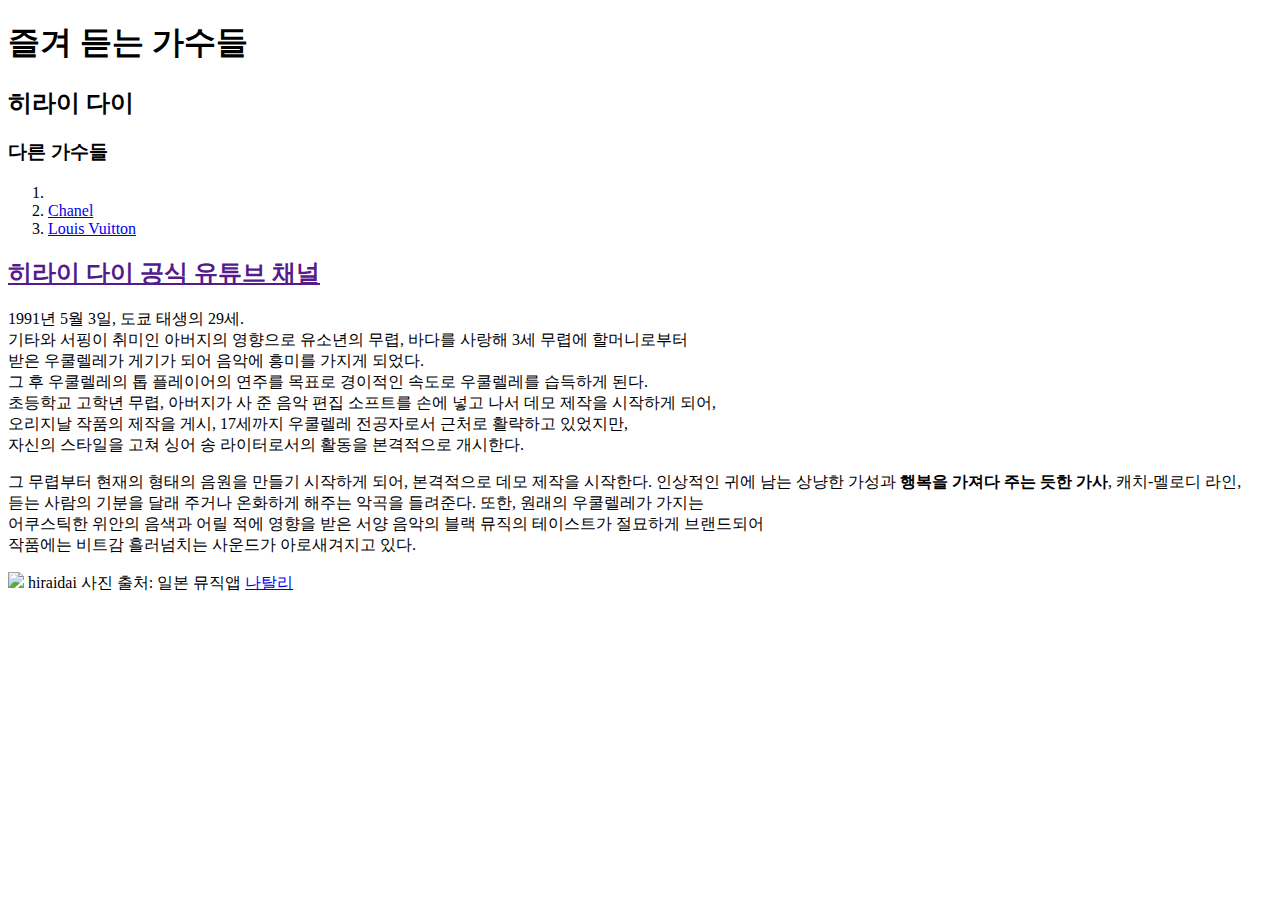
==== index.html @ 5d4d8fd2 "Add files via upload" ====
<!DOCTYPE html>
<html>
<head>
    <meta charset="utf-8">
    <title>WEB1 - HTML</title>
</head>

<body>
<h1>즐겨 듣는 가수들</h1>
 <h2>히라이 다이</h2>
 <h3>다른 가수들</h3>
 <ol>
   <li><a href="1.html"></a></li>
   <li><a href="2.html">Chanel</a></li>
   <li><a href="3.html">Louis Vuitton</a></li>

</ol>
 <p><h2><a href=""target="_blank"title="데뷔곡 For The future(2011/05/11 발매).">히라이 다이 공식 유튜브 채널</a></h2>
  1991년 5월 3일, 도쿄 태생의 29세.<br>
  기타와 서핑이 취미인 아버지의 영향으로 유소년의 무렵, 바다를 사랑해 3세 무렵에 할머니로부터<br>
  받은 우쿨렐레가 게기가 되어 음악에 흥미를 가지게 되었다.<br>
  그 후 우쿨렐레의 톱 플레이어의 연주를 목표로 경이적인 속도로 우쿨렐레를 습득하게 된다.<br>
   초등학교 고학년 무렵, 아버지가 사 준 음악 편집 소프트를 손에 넣고 나서 데모 제작을 시작하게 되어,<br>
   오리지날 작품의 제작을 게시, 17세까지 우쿨렐레 전공자로서 근처로 활략하고 있었지만,<br>
   자신의 스타일을 고쳐 싱어 송 라이터로서의 활동을 본격적으로 개시한다.</p>

<p>그 무렵부터 현재의 형태의 음원을 만들기 시작하게 되어, 본격적으로 데모 제작을 시작한다.
인상적인 귀에 남는 상냥한 가성과 <strong>행복을 가져다 주는 듯한 가사</strong>, 캐치-멜로디 라인, <br>
듣는 사람의 기분을 달래 주거나 온화하게 해주는 악곡을 들려준다. 또한, 원래의 우쿨렐레가 가지는<br>
어쿠스틱한 위안의 음색과 어릴 적에 영향을 받은 서양 음악의 블랙 뮤직의 테이스트가 절묘하게 브랜드되어 <br>
작품에는 비트감 흘러넘치는 사운드가 아로새겨지고 있다.  </p>

<p>
<img src="hiraidai1.jpg" width="100%">
hiraidai 사진 출처: 일본 뮤직앱 <a href="https://natalie.mu/music/news/279953">나탈리</a></p>
<p>

</p>
<p>
  <div id="disqus_thread"></div>
<script>
    /**
    *  RECOMMENDED CONFIGURATION VARIABLES: EDIT AND UNCOMMENT THE SECTION BELOW TO INSERT DYNAMIC VALUES FROM YOUR PLATFORM OR CMS.
    *  LEARN WHY DEFINING THESE VARIABLES IS IMPORTANT: https://disqus.com/admin/universalcode/#configuration-variables    */
    /*
    var disqus_config = function () {
    this.page.url = PAGE_URL;  // Replace PAGE_URL with your page's canonical URL variable
    this.page.identifier = PAGE_IDENTIFIER; // Replace PAGE_IDENTIFIER with your page's unique identifier variable
    };
    */
    (function() { // DON'T EDIT BELOW THIS LINE
    var d = document, s = d.createElement('script');
    s.src = 'https://jaemini.disqus.com/embed.js';
    s.setAttribute('data-timestamp', +new Date());
    (d.head || d.body).appendChild(s);
    })();
</script>
<noscript>Please enable JavaScript to view the <a href="https://disqus.com/?ref_noscript">comments powered by Disqus.</a></noscript>
</p>

</body>
</html>
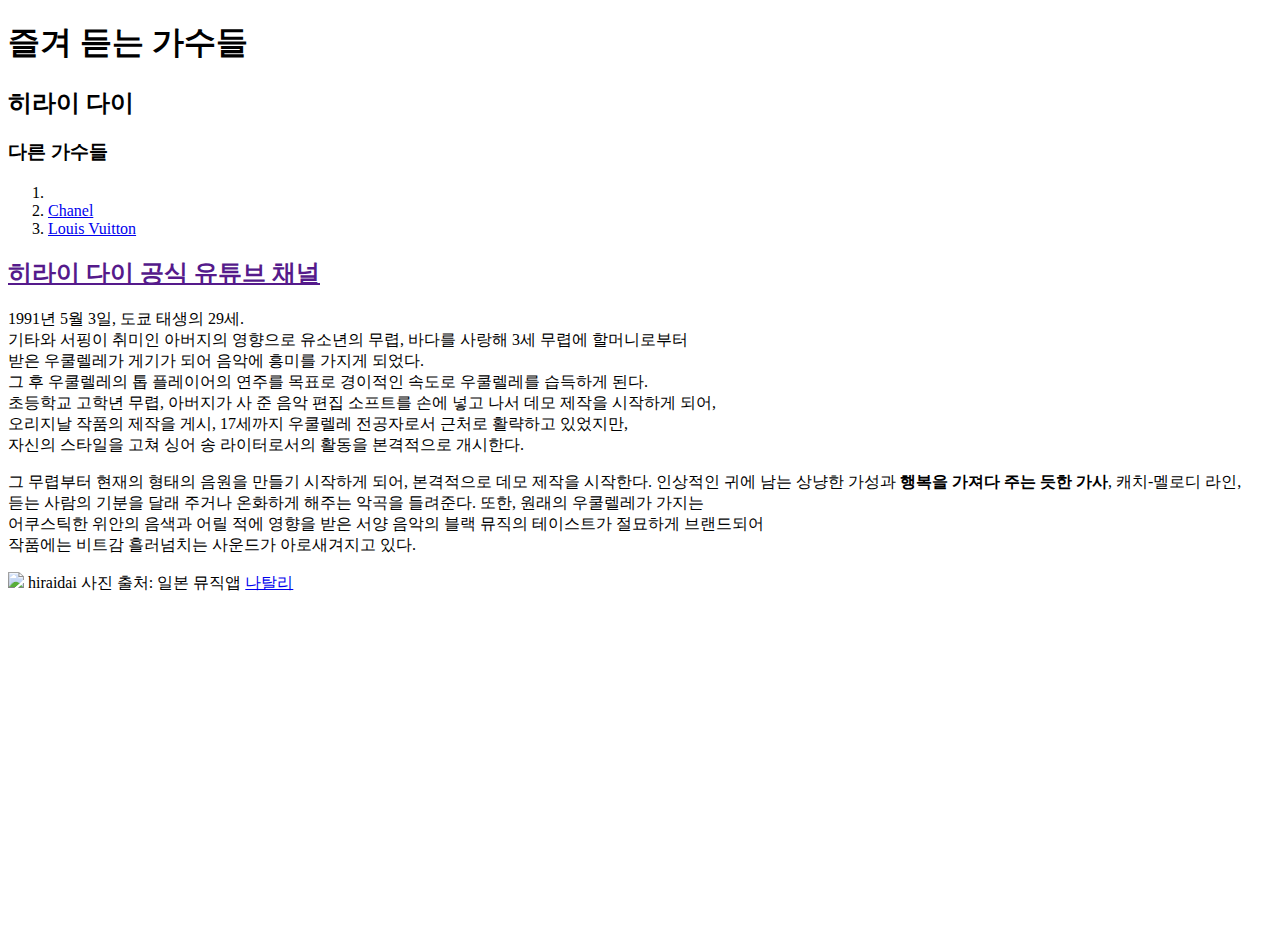
==== commit 7e93a3b9: "Add files via upload" ====
--- a/index.html
+++ b/index.html
@@ -34,7 +34,9 @@
 <img src="hiraidai1.jpg" width="100%">
 hiraidai 사진 출처: 일본 뮤직앱 <a href="https://natalie.mu/music/news/279953">나탈리</a></p>
 <p>
-
+<iframe width="560" height="315" src="https://www.youtube.com/embed/M-2bFLd9pBw" title="YouTube video player"
+ frameborder="0" allow="accelerometer; autoplay; clipboard-write; encrypted-media; gyroscope; picture-in-picture"
+ allowfullscreen></iframe>
 </p>
 <p>
   <div id="disqus_thread"></div>
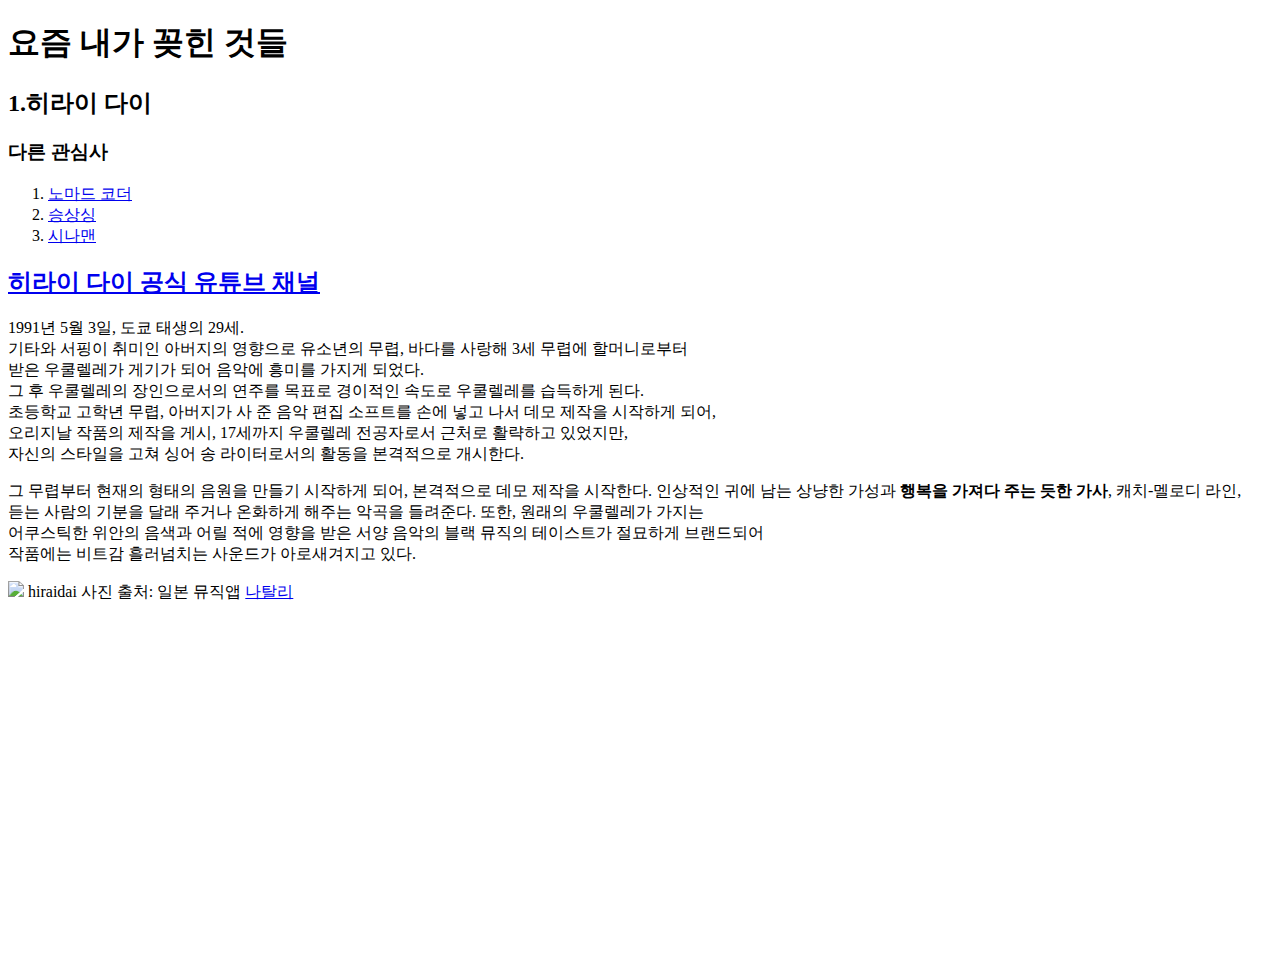
==== commit 430360d0: "Add files via upload" ====
--- a/index.html
+++ b/index.html
@@ -6,20 +6,20 @@
 </head>
 
 <body>
-<h1>즐겨 듣는 가수들</h1>
- <h2>히라이 다이</h2>
- <h3>다른 가수들</h3>
+<h1>요즘 내가 꽂힌 것들</h1>
+ <h2>1.히라이 다이</h2>
+ <h3>다른 관심사</h3>
  <ol>
-   <li><a href="1.html"></a></li>
-   <li><a href="2.html">Chanel</a></li>
-   <li><a href="3.html">Louis Vuitton</a></li>
+   <li><a href="1.html">노마드 코더</a></li>
+   <li><a href="2.html">승상싱</a></li>
+   <li><a href="3.html">시나맨</a></li>
 
 </ol>
- <p><h2><a href=""target="_blank"title="데뷔곡 For The future(2011/05/11 발매).">히라이 다이 공식 유튜브 채널</a></h2>
+ <p><h2><a href="https://www.youtube.com/channel/UCtrNaCCz5xEphtnyc7xGcQQ"target="_blank"title="데뷔곡 For The future(2011/05/11 발매).">히라이 다이 공식 유튜브 채널</a></h2>
   1991년 5월 3일, 도쿄 태생의 29세.<br>
   기타와 서핑이 취미인 아버지의 영향으로 유소년의 무렵, 바다를 사랑해 3세 무렵에 할머니로부터<br>
   받은 우쿨렐레가 게기가 되어 음악에 흥미를 가지게 되었다.<br>
-  그 후 우쿨렐레의 톱 플레이어의 연주를 목표로 경이적인 속도로 우쿨렐레를 습득하게 된다.<br>
+  그 후 우쿨렐레의 장인으로서의 연주를 목표로 경이적인 속도로 우쿨렐레를 습득하게 된다.<br>
    초등학교 고학년 무렵, 아버지가 사 준 음악 편집 소프트를 손에 넣고 나서 데모 제작을 시작하게 되어,<br>
    오리지날 작품의 제작을 게시, 17세까지 우쿨렐레 전공자로서 근처로 활략하고 있었지만,<br>
    자신의 스타일을 고쳐 싱어 송 라이터로서의 활동을 본격적으로 개시한다.</p>
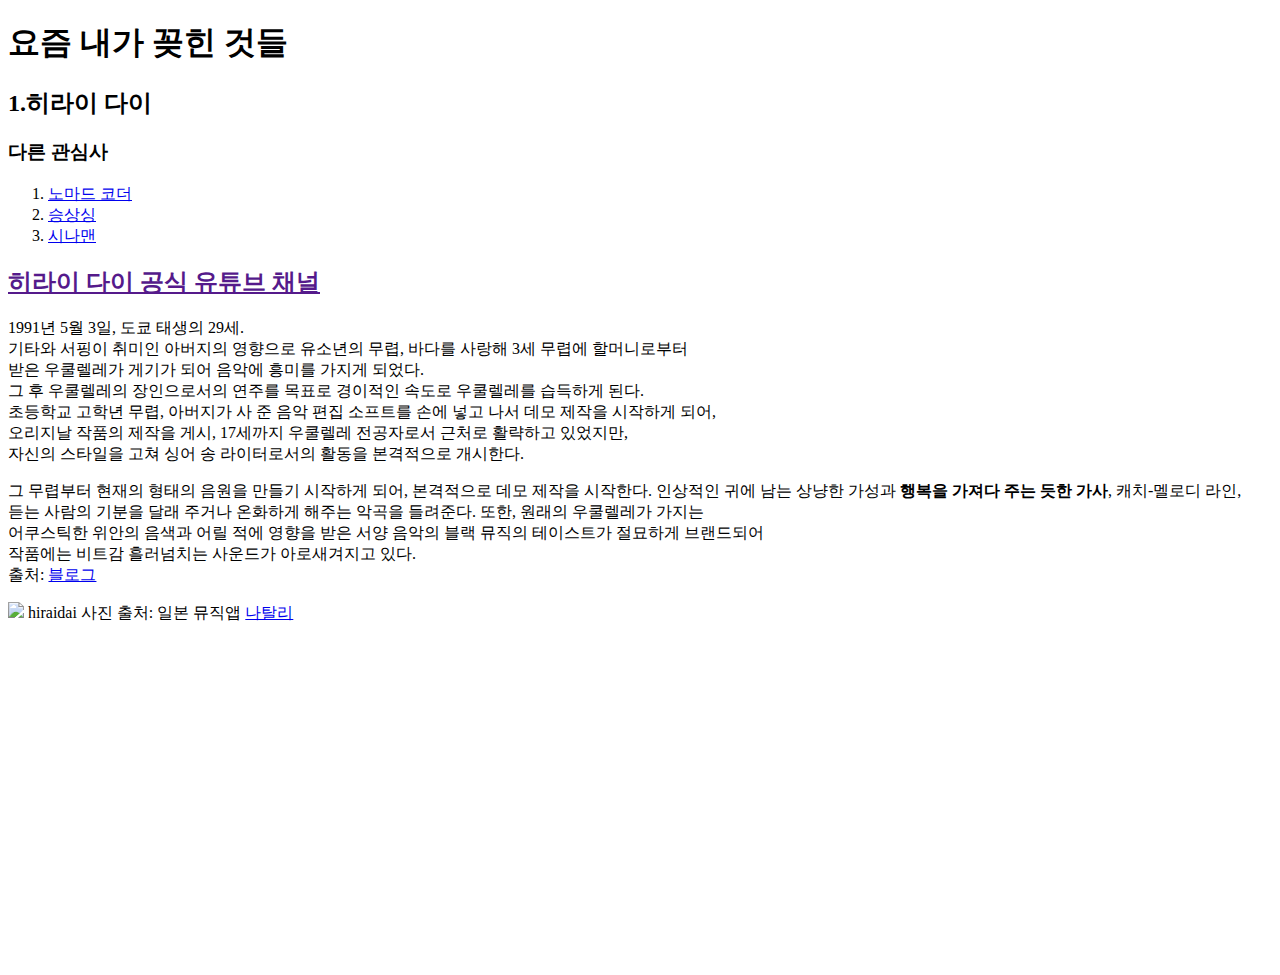
==== commit aaaf361d: "Add files via upload" ====
--- a/index.html
+++ b/index.html
@@ -15,7 +15,7 @@
    <li><a href="3.html">시나맨</a></li>
 
 </ol>
- <p><h2><a href="https://www.youtube.com/channel/UCtrNaCCz5xEphtnyc7xGcQQ"target="_blank"title="데뷔곡 For The future(2011/05/11 발매).">히라이 다이 공식 유튜브 채널</a></h2>
+ <p><h2><a href=""target="_blank"title="데뷔곡 For The future(2011/05/11 발매).">히라이 다이 공식 유튜브 채널</a></h2>
   1991년 5월 3일, 도쿄 태생의 29세.<br>
   기타와 서핑이 취미인 아버지의 영향으로 유소년의 무렵, 바다를 사랑해 3세 무렵에 할머니로부터<br>
   받은 우쿨렐레가 게기가 되어 음악에 흥미를 가지게 되었다.<br>
@@ -28,7 +28,9 @@
 인상적인 귀에 남는 상냥한 가성과 <strong>행복을 가져다 주는 듯한 가사</strong>, 캐치-멜로디 라인, <br>
 듣는 사람의 기분을 달래 주거나 온화하게 해주는 악곡을 들려준다. 또한, 원래의 우쿨렐레가 가지는<br>
 어쿠스틱한 위안의 음색과 어릴 적에 영향을 받은 서양 음악의 블랙 뮤직의 테이스트가 절묘하게 브랜드되어 <br>
-작품에는 비트감 흘러넘치는 사운드가 아로새겨지고 있다.  </p>
+작품에는 비트감 흘러넘치는 사운드가 아로새겨지고 있다.<br>
+출처: <a href="https://m.blog.naver.com/PostView.naver?isHttpsRedirect=true&blogId=guduri44&logNo=90114730035">블로그</a>
+</p>
 
 <p>
 <img src="hiraidai1.jpg" width="100%">
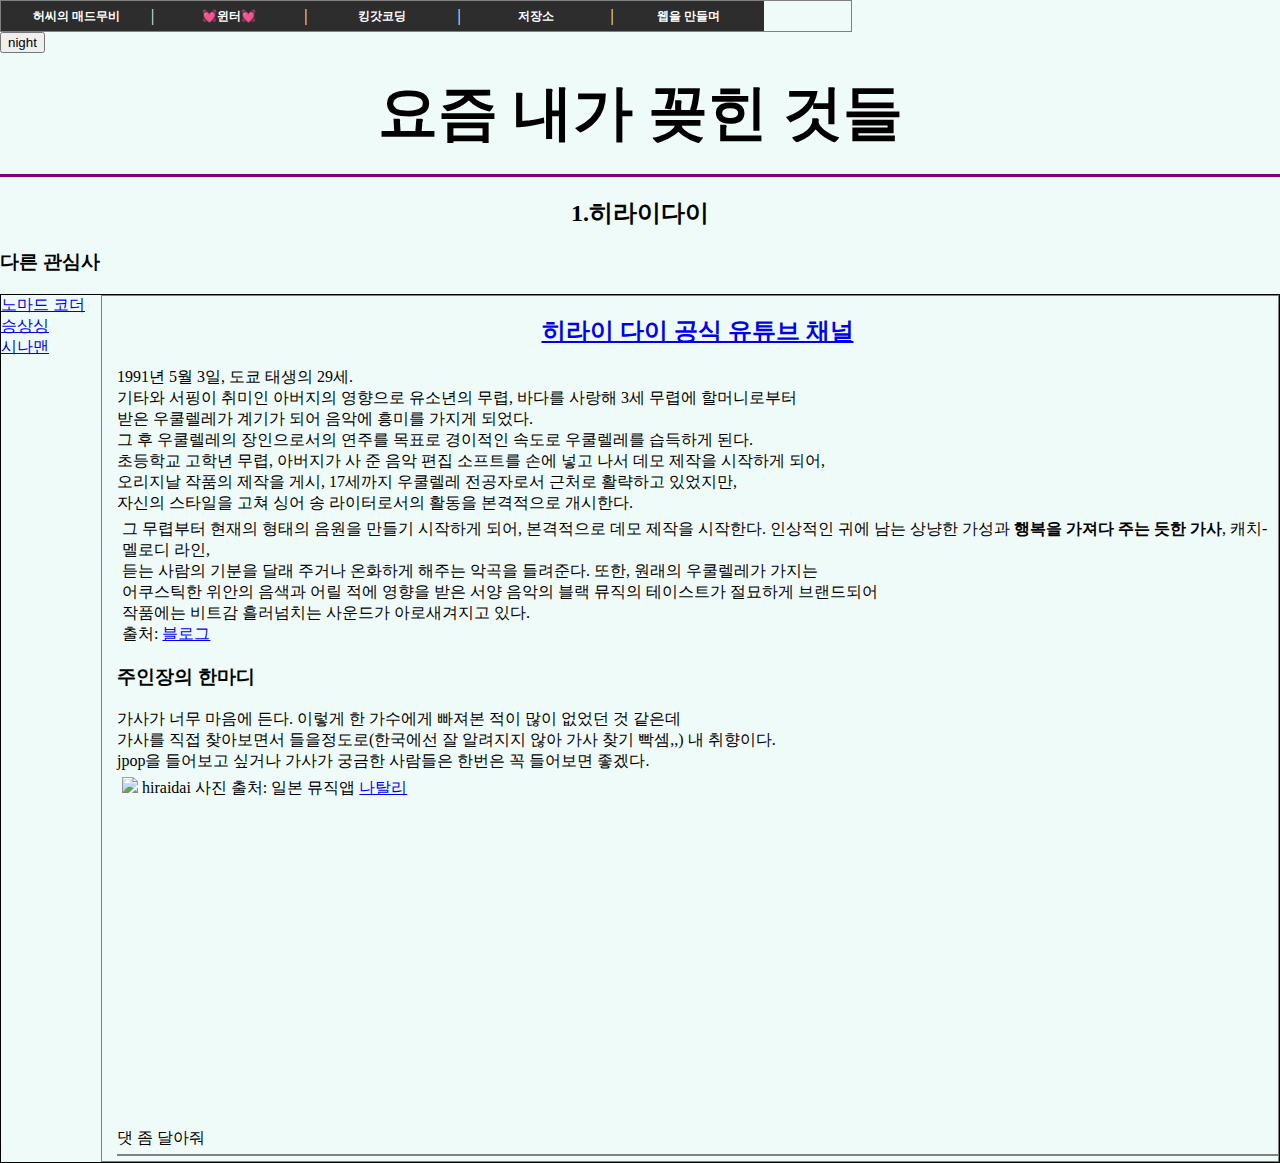
==== commit daf62d28: "Add files via upload" ====
--- a/index.html
+++ b/index.html
@@ -2,23 +2,43 @@
 <html>
 <head>
     <meta charset="utf-8">
-    <title>WEB1 - HTML</title>
+    <title>내가 만든 나만의 페이지</title>
+    <script src="colors.js">
+    </script>
+    <link rel="stylesheet" href="가로메뉴.css">
 </head>
 
-<body>
+<body style="background-color: #EFFBF8">
+  <div id="topMenu" >
+      <ul>
+        <li><a class="menuLink" href="https://www.youtube.com/channel/UCyaGybQT_WiyE4ivU__55Kw">허씨의 매드무비</a></li>
+        <li>|</li>
+        <li><a class="menuLink" href="winter.html">💓윈터💓</a></li>
+        <li>|</li>
+        <li><a class="menuLink" href="https://www.youtube.com/channel/UCvc8kv-i5fvFTJBFAk6n1SA">킹갓코딩</a></li>
+        <li>|</li>
+        <li><a class="menuLink" href="저장소.html">저장소</a></li>
+        <li>|</li>
+        <li><a class="menuLink" href="ending.html">웹을 만들며</a></li>
+      </ul>
+    </div>
+    <input id="night_day" type="button" value="night" onclick="
+      nightdayhandler(this);
+    ">
 <h1>요즘 내가 꽂힌 것들</h1>
- <h2>1.히라이 다이</h2>
+ <h2>1.히라이다이</h2>
  <h3>다른 관심사</h3>
+ <div id="grid">
  <ol>
    <li><a href="1.html">노마드 코더</a></li>
    <li><a href="2.html">승상싱</a></li>
    <li><a href="3.html">시나맨</a></li>
-
-</ol>
- <p><h2><a href=""target="_blank"title="데뷔곡 For The future(2011/05/11 발매).">히라이 다이 공식 유튜브 채널</a></h2>
+ </ol>
+<div id="article">
+ <p><h2><a href="https://www.youtube.com/channel/UCtrNaCCz5xEphtnyc7xGcQQ"target="_blank"title="데뷔곡 For The future(2011/05/11 발매).">히라이 다이 공식 유튜브 채널</a></h2>
   1991년 5월 3일, 도쿄 태생의 29세.<br>
   기타와 서핑이 취미인 아버지의 영향으로 유소년의 무렵, 바다를 사랑해 3세 무렵에 할머니로부터<br>
-  받은 우쿨렐레가 게기가 되어 음악에 흥미를 가지게 되었다.<br>
+  받은 우쿨렐레가 계기가 되어 음악에 흥미를 가지게 되었다.<br>
   그 후 우쿨렐레의 장인으로서의 연주를 목표로 경이적인 속도로 우쿨렐레를 습득하게 된다.<br>
    초등학교 고학년 무렵, 아버지가 사 준 음악 편집 소프트를 손에 넣고 나서 데모 제작을 시작하게 되어,<br>
    오리지날 작품의 제작을 게시, 17세까지 우쿨렐레 전공자로서 근처로 활략하고 있었지만,<br>
@@ -31,7 +51,12 @@
 작품에는 비트감 흘러넘치는 사운드가 아로새겨지고 있다.<br>
 출처: <a href="https://m.blog.naver.com/PostView.naver?isHttpsRedirect=true&blogId=guduri44&logNo=90114730035">블로그</a>
 </p>
-
+<p>
+<h3>주인장의 한마디</h3>
+가사가 너무 마음에 든다. 이렇게 한 가수에게 빠져본 적이 많이 없었던 것 같은데 <br>
+가사를 직접 찾아보면서 들을정도로(한국에선 잘 알려지지 않아 가사 찾기 빡셈,,) 내 취향이다.<br>
+jpop을 들어보고 싶거나 가사가 궁금한 사람들은 한번은 꼭 들어보면 좋겠다.
+</p>
 <p>
 <img src="hiraidai1.jpg" width="100%">
 hiraidai 사진 출처: 일본 뮤직앱 <a href="https://natalie.mu/music/news/279953">나탈리</a></p>
@@ -40,6 +65,7 @@
  frameborder="0" allow="accelerometer; autoplay; clipboard-write; encrypted-media; gyroscope; picture-in-picture"
  allowfullscreen></iframe>
 </p>
+댓 좀 달아줘
 <p>
   <div id="disqus_thread"></div>
 <script>
--- a/가로메뉴.css
+++ b/가로메뉴.css
@@ -0,0 +1,54 @@
+#grid{
+  display:grid;
+  border: 1px solid black;
+  grid-template-columns: 100px 1fr;
+}
+div{
+  border:1px solid gray;
+}
+@media(max-width: 700px) {
+  #grid{
+    display: block;
+  }
+  div{
+    border:none;
+  }
+  h1 {
+    font-size: none;
+    border-bottom: none;
+    padding:0px;
+    margin:0px;
+    display: block;
+  }
+  #grid ol{
+  border-right:none;
+}
+}
+body{
+margin :0;
+}
+h1 {
+  font-size: 60px;
+  border-bottom: 3px solid purple;
+  padding:20px;
+  margin:0px;
+  display: block;
+
+}
+h1, h2  {
+  text-align: center;
+  }
+  p {
+    margin:5px;
+  }
+#grid ol{
+border-right:1px solid gray;
+width: 100px;
+margin: 0px;
+padding: 0px;
+}
+#article{
+padding-left: 15px;
+}
+
+#topMenu { height: 30px; width: 850px; } #topMenu ul { /* 메인 메뉴 안의 ul을 설정함: 상위메뉴의 ul+하위 메뉴의 ul */ list-style-type: none; margin: 0px; padding: 0px; } #topMenu ul li { /* 메인 메뉴 안에 ul 태그 안에 있는 li 태그의 스타일 적용(상위/하위메뉴 모두) */ color: white; background-color: #2d2d2d; float: left; line-height: 30px; vertical-align: middle; text-align: center; position: relative; } .menuLink, .submenuLink { /* 상위 메뉴와 하위 메뉴의 a 태그에 공통으로 설정할 스타일 */ text-decoration:none; display: block; width: 150px; font-size: 12px; font-weight: bold; font-family: "Trebuchet MS", Dotum; } .menuLink { /* 상위 메뉴의 글씨색을 흰색으로 설정 */ color: white; } .topMenuLi:hover .menuLink { /* 상위 메뉴의 li에 마우스오버 되었을 때 스타일 설정 */ color: red; background-color: #4d4d4d; } .longLink { /* 좀 더 긴 메뉴 스타일 설정 */ width: 190px; }
